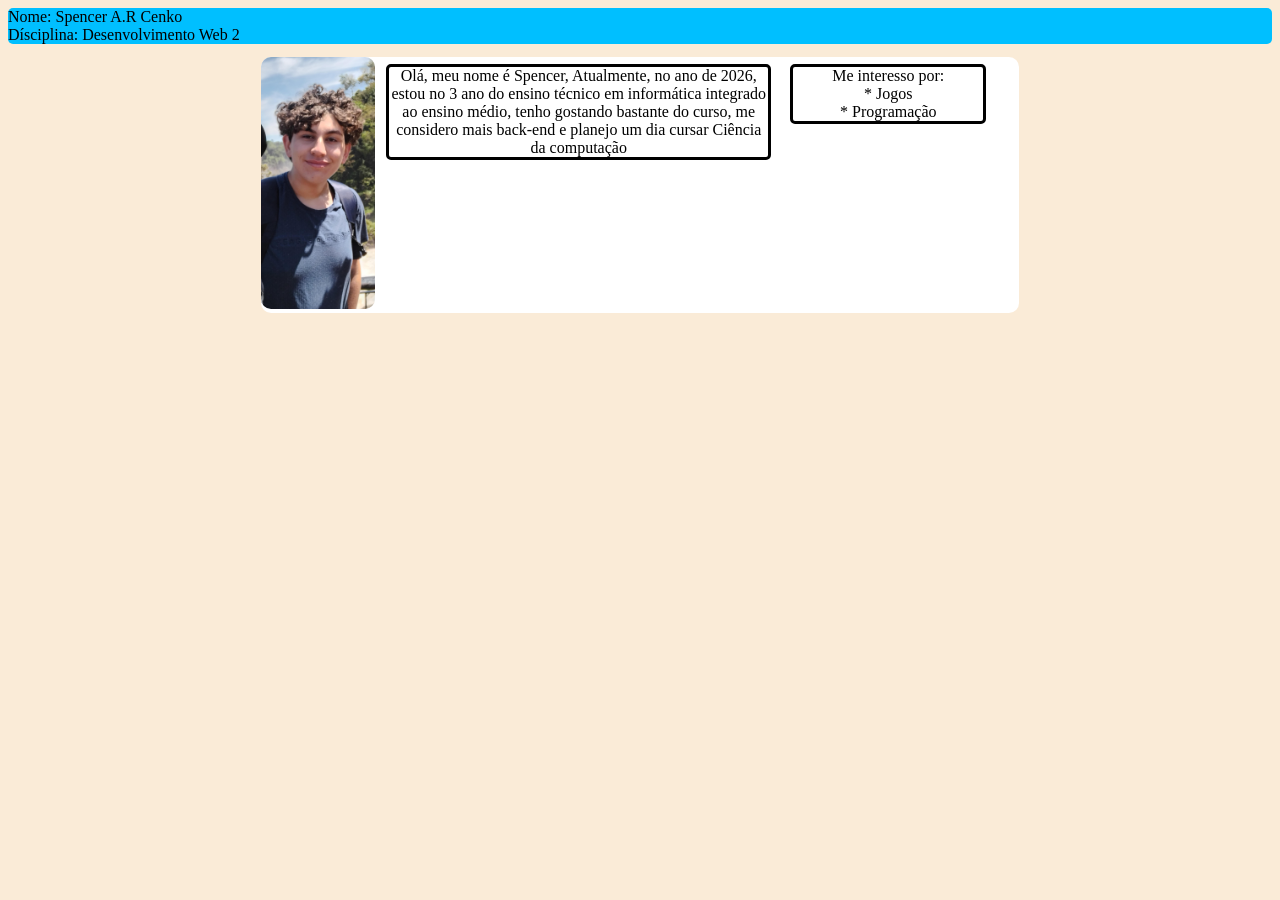
==== 00_apresentacao/index.html @ 1e1e9518 "feat: página de apresentação e README adicionados" ====
<!DOCTYPE html>
<html lang="en">
<head>
    <meta charset="UTF-8">
    <meta name="viewport" content="width=device-width, initial-scale=1.0">
    <title>Document</title>
    <link rel="stylesheet" href="style.css">
</head>
    <header>
    Nome: Spencer A.R Cenko
    <br>
    Dísciplina: Desenvolvimento Web 2
</header>
<body>
    <main>
    <img src="imgs/foto.jpg">
    
    
    
    <footer>
        Olá, meu nome é Spencer, Atualmente, no ano de 2026, estou no 3 ano do ensino técnico em informática integrado ao ensino médio,
        tenho gostando bastante do curso, me considero mais back-end e planejo um dia cursar Ciência da computação

    
    </footer>
    <footer id="a">
        Me interesso por:
        <br>
        * Jogos
        <br>
        * Programação
    </footer>
    </main>
    
</body>
</html>
---- 00_apresentacao/style.css ----
body {
    background-color: antiquewhite;
}
img {
    width: 15%;  
    text-align: left;
    border-radius: 10px;
}
main {
    background-color: white;
    border-radius: 10px;
    margin: 20%;
    margin-top: 1%;
    
}
footer {
    display:inline-block;
    vertical-align: top;
    text-align: center;
    border: 3px solid black;
    border-radius: 5px;
    margin: 1%;
    width: 50%;
    font-family: Georgia, 'Times New Roman', Times, serif;
}

header {
    background-color:deepskyblue;
    font-family: Georgia, 'Times New Roman', Times, serif;
    max-width: 100%;
    border-radius: 5px;
}

#a {
    width: 25%
}
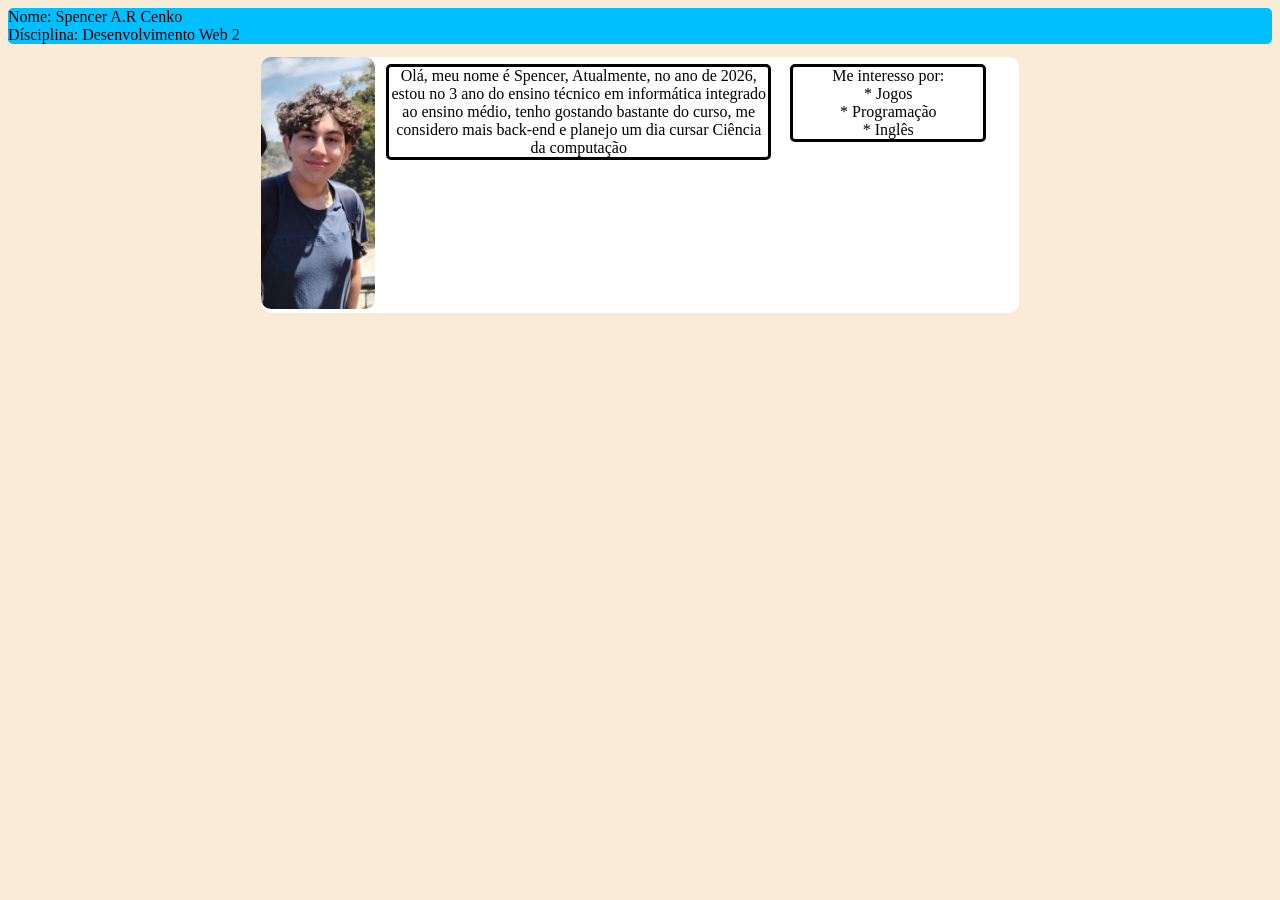
==== commit bdcdac8e: "feat: adiciona pagina de apresentacao e atualiza README" ====
--- a/00_apresentacao/index.html
+++ b/00_apresentacao/index.html
@@ -29,6 +29,8 @@
         * Jogos
         <br>
         * Programação
+        <br>
+        * Inglês
     </footer>
     </main>
     
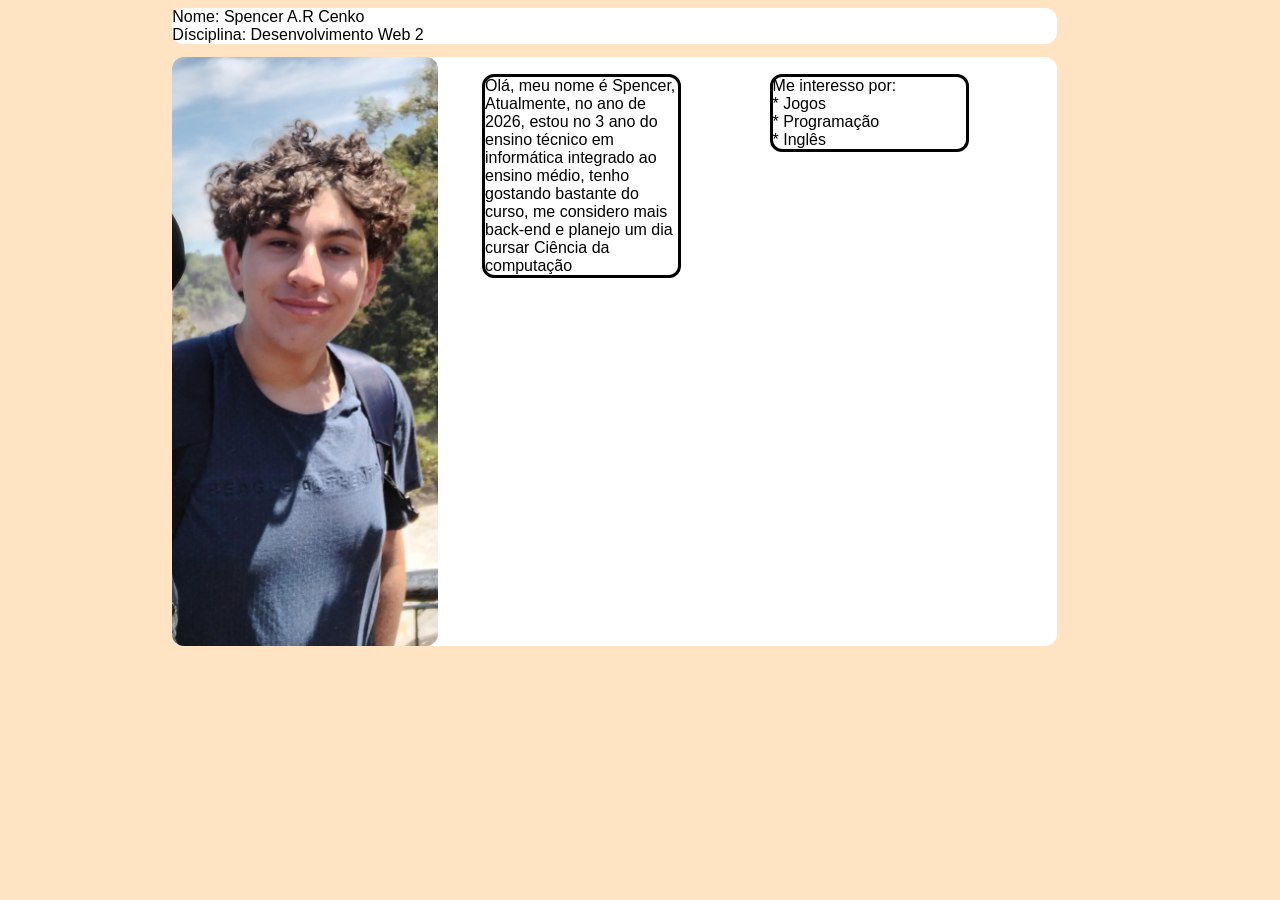
==== commit 81b2ef1c: "feat: aula04 - formulario de contato com GET, POST e validacao" ====
--- a/00_apresentacao/index.html
+++ b/00_apresentacao/index.html
@@ -1,15 +1,20 @@
+<style>
+    
+</style>
 <!DOCTYPE html>
-<html lang="en">
+<html lang="pt-br">
 <head>
     <meta charset="UTF-8">
     <meta name="viewport" content="width=device-width, initial-scale=1.0">
     <title>Document</title>
-    <link rel="stylesheet" href="style.css">
+    <link rel="stylesheet" href="index.css">
 </head>
     <header>
+    
     Nome: Spencer A.R Cenko
     <br>
     Dísciplina: Desenvolvimento Web 2
+    
 </header>
 <body>
     <main>
@@ -20,7 +25,6 @@
     <footer>
         Olá, meu nome é Spencer, Atualmente, no ano de 2026, estou no 3 ano do ensino técnico em informática integrado ao ensino médio,
         tenho gostando bastante do curso, me considero mais back-end e planejo um dia cursar Ciência da computação
-
     
     </footer>
     <footer id="a">
--- a/00_apresentacao/index.css
+++ b/00_apresentacao/index.css
@@ -0,0 +1,42 @@
+body {
+    background-color: bisque;
+}
+img {
+    width: 30%;
+    border-radius: 12px;
+}
+main {
+    background-color: white;
+    margin-left: 13%;
+    border-radius: 12px;
+    width: 70%;
+    margin-top: 1%;
+    font-family: Arial, Helvetica, sans-serif;
+    display: flex;
+}
+header {
+    background-color: white;
+    margin-left: 13%;
+    border-radius: 12px;
+    width: 70%;
+    font-family: Arial, Helvetica, sans-serif;
+    
+}
+footer {
+    border-radius: 12px;
+    border-color: black;
+    border: 3px solid black;
+    margin-left: 5%;
+    margin-right: 5%;
+    margin-top: 2%;
+    height: 2%;
+    width: 150%;
+    border-width: 290%;
+}
+#a {
+    margin-right: 10%;
+}
+
+b {
+    margin-left: 5%;
+}
